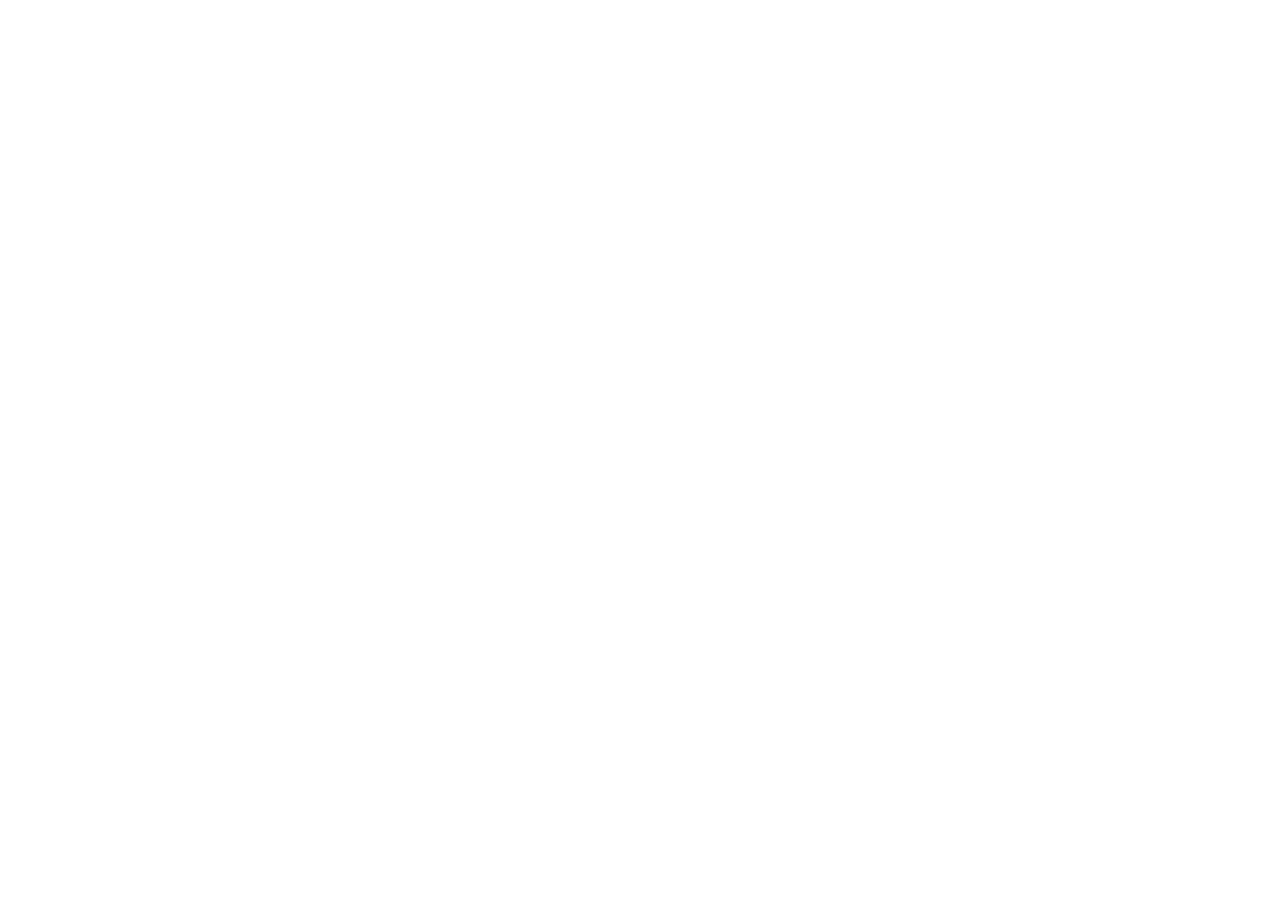
==== Emne1/Debug/index.html @ 145335c1 "debug this added" ====
<!DOCTYPE html>
<html lang="en">
<head>
    <meta charset="UTF-8">
    <meta name="viewport" content="width=device-width, initial-scale=1.0">
    <meta http-equiv="X-UA-Compatible" content="ie=edge">
    <title>HALP! I got all these errors & no idea how to fix them!</title>
</head>
<body>
   
    <div id="output"></div>
    <script>
    const outputDiv = document.getElementsById("output"); 
    const questionArray =[
        {
            question: "Hva er verdens største landpattedyr?",
            answers: {
                a: "Rød kjempekenguru",
                b: "Blåhval",
                c: "Elefant",


            correctAnswer: "Elefant"
            },

        },
        {
            question: "Hva er HEX koden for hvit?",
            answers: {
                a: "#000",
                b: "#FFF",
                c: "#AAA"
            },
            correctAnswer: "#FFF"

        },
        {
            question: "Hva er tyngst av en kilo mel, en kilo bly og en kilo fjær?",
            answers: {
                a: "BLY.",
                d: "Fjær, det er det flere av i en kilo",
                c: "Lurespørsmål!"
            },
            correctAnswer: "Lurespørsmål!"

        },
    ];
    let currentQuestion;
    let correctAnswerCounter = 0;
    let rightOrWrong = "";
    let hideOrShow = "none";    

    showQuiz();
    function showQuiz(){
        let randomQuestionIndex = Math.floor(Math.random()*questionArray.Ienght )
      
        outputDiv.innerHTML += ' Number of Correct Answers: ${correctAnswerCounter}
        ${questionArray[randomQuestionIndex].question} </br>'
        `;
        for(answer in questionArray[randomQuestionIndex]){
            outputDiv.innerHTML += `
            <li onclick="checkAnswer(this.innerHTML, ${randomQuestionIndex})">
            ${questionArray[randomQuestionIndex][answer]} 
            </li>`;
        }

        showQuiz();
       }
     function showHideResult(){
        outputDiv.innerHTML = `
        <div style="display: ${hideOrShow}"> Der hadde du ${rightOrWrong}!</div>
        `;
     }

    function checkAnswer(selectedAnswer, randomIndex){
        hideOrShow = "yes";
        rightOrWrong = "feil";
        showQuiz();
        if(selectedAnswer = questionArray[randomIndex].correctAnswer){
            rightOrWrong = "rett";
            correctAnswerCounter++;

        }
        showHideResult(buttonPress);
      
    }
    </script>
</body>
</html>
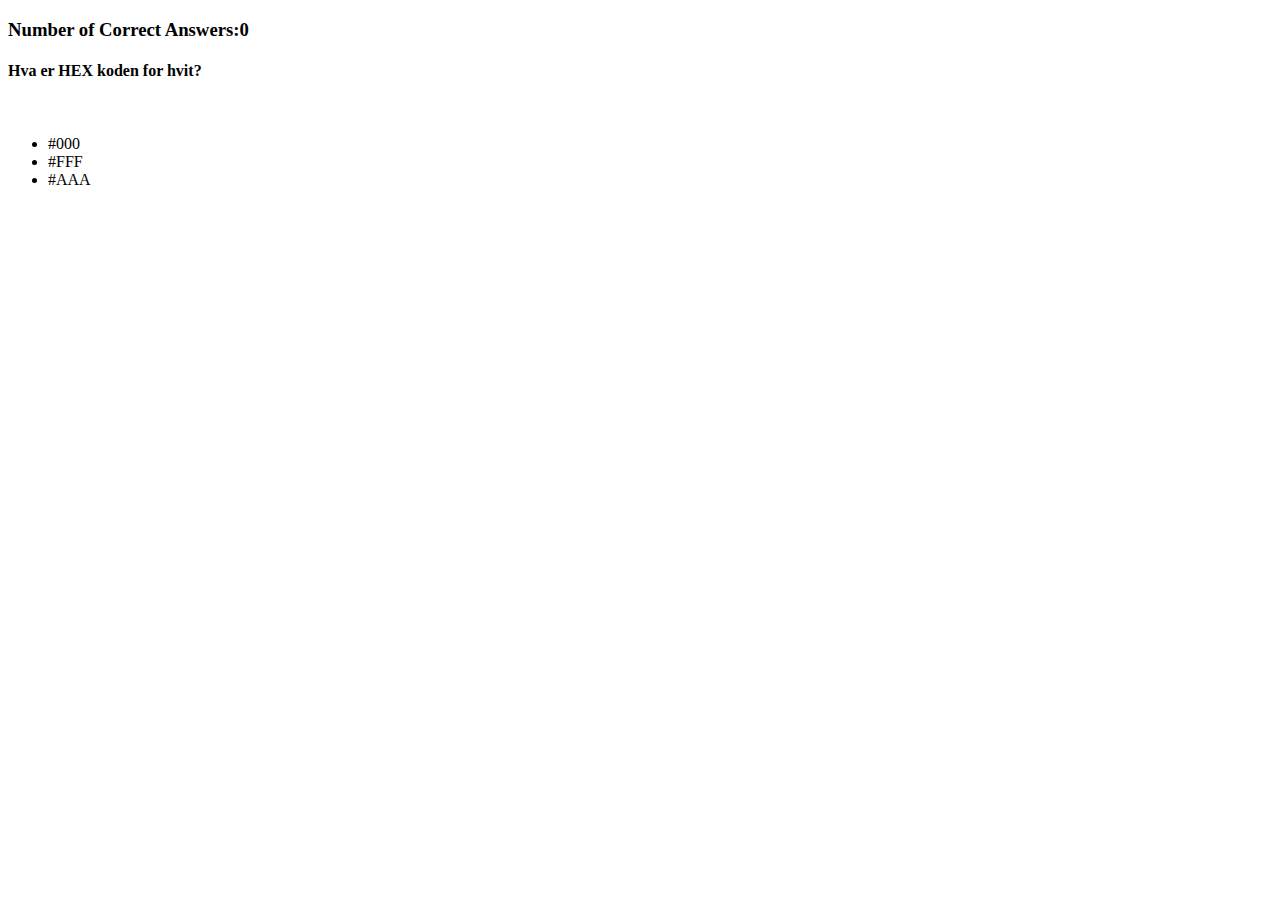
==== commit 29401b38: "partially done" ====
--- a/Emne1/Debug/index.html
+++ b/Emne1/Debug/index.html
@@ -1,89 +1,93 @@
 <!DOCTYPE html>
 <html lang="en">
-<head>
-    <meta charset="UTF-8">
-    <meta name="viewport" content="width=device-width, initial-scale=1.0">
-    <meta http-equiv="X-UA-Compatible" content="ie=edge">
-    <title>HALP! I got all these errors & no idea how to fix them!</title>
-</head>
-<body>
-   
+  <head>
+    <meta charset="UTF-8" />
+    <meta name="viewport" content="width=device-width, initial-scale=1.0" />
+    <meta http-equiv="X-UA-Compatible" content="ie=edge" />
+    <title>HELP! I got all these errors & no idea how to fix them!</title>
+  </head>
+  <body>
     <div id="output"></div>
     <script>
-    const outputDiv = document.getElementsById("output"); 
-    const questionArray =[
+      let outputDiv = document.getElementById("output");
+      const questionArray = [
         {
-            question: "Hva er verdens største landpattedyr?",
-            answers: {
-                a: "Rød kjempekenguru",
-                b: "Blåhval",
-                c: "Elefant",
-
-
-            correctAnswer: "Elefant"
-            },
-
+          question: "Hva er verdens største landpattedyr?",
+          answers: {
+            a: "Rød kjempekenguru",
+            b: "Blåhval",
+            c: "Elefant",
+          },
+          correctAnswer: "Elefant",
         },
         {
-            question: "Hva er HEX koden for hvit?",
-            answers: {
-                a: "#000",
-                b: "#FFF",
-                c: "#AAA"
-            },
-            correctAnswer: "#FFF"
-
+          question: "Hva er HEX koden for hvit?",
+          answers: {
+            a: "#000",
+            b: "#FFF",
+            c: "#AAA",
+          },
+          correctAnswer: "#FFF",
         },
         {
-            question: "Hva er tyngst av en kilo mel, en kilo bly og en kilo fjær?",
-            answers: {
-                a: "BLY.",
-                d: "Fjær, det er det flere av i en kilo",
-                c: "Lurespørsmål!"
-            },
-            correctAnswer: "Lurespørsmål!"
+          question:
+            "Hva er tyngst av en kilo mel, en kilo bly og en kilo fjær?",
+          answers: {
+            a: "BLY.",
+            b: "Fjær, det er det flere av i en kilo",
+            c: "Lurespørsmål!",
+          },
+          correctAnswer: "Lurespørsmål!",
+        },
+      ];
+      let currentQuestion;
+      let correctAnswerCounter = 0;
+      let rightOrWrong = "";
+      let hideOrShow = "none";
 
-        },
-    ];
-    let currentQuestion;
-    let correctAnswerCounter = 0;
-    let rightOrWrong = "";
-    let hideOrShow = "none";    
+      showQuiz();
+      function showQuiz() {
+        let randomQuestionIndex = Math.floor(
+          Math.random() * questionArray.length
+        );
 
-    showQuiz();
-    function showQuiz(){
-        let randomQuestionIndex = Math.floor(Math.random()*questionArray.Ienght )
-      
-        outputDiv.innerHTML += ' Number of Correct Answers: ${correctAnswerCounter}
-        ${questionArray[randomQuestionIndex].question} </br>'
-        `;
-        for(answer in questionArray[randomQuestionIndex]){
-            outputDiv.innerHTML += `
-            <li onclick="checkAnswer(this.innerHTML, ${randomQuestionIndex})">
-            ${questionArray[randomQuestionIndex][answer]} 
-            </li>`;
+        outputDiv.innerHTML = `<h3> Number of Correct Answers:${correctAnswerCounter}</h3>
+         <h4> ${questionArray[randomQuestionIndex].question}</h4> </br>
+         <ul id="ul"></ul>
+         `;
+        let html = document.getElementById("ul");
+        for (let answer in questionArray[randomQuestionIndex].answers) {
+          html.innerHTML += `
+              <li onclick="checkAnswer(this.innerText, ${randomQuestionIndex})">
+              ${questionArray[randomQuestionIndex].answers[answer]}
+              </li>`;
         }
+      }
 
+      function showHideResult() {
+        outputDiv.innerHTML += `
+          <div style="display: ${hideOrShow}"> Der hadde du ${rightOrWrong}!</div>
+          `;
+          
+      }
+
+      function checkAnswer(selectedAnswer, randomIndex) {
+        console.log(selectedAnswer);
+        console.log(questionArray[randomIndex].correctAnswer);
+        rightOrWrong = "feil";
+
+        if (selectedAnswer == questionArray[randomIndex].correctAnswer) {
+          rightOrWrong = "rett";
+          hideOrShow = "block";
+          correctAnswerCounter++;
+        } else {
+          rightOrWrong = "feil";
+          hideOrShow = "none";
+        }
         showQuiz();
-       }
-     function showHideResult(){
-        outputDiv.innerHTML = `
-        <div style="display: ${hideOrShow}"> Der hadde du ${rightOrWrong}!</div>
-        `;
-     }
-
-    function checkAnswer(selectedAnswer, randomIndex){
-        hideOrShow = "yes";
-        rightOrWrong = "feil";
-        showQuiz();
-        if(selectedAnswer = questionArray[randomIndex].correctAnswer){
-            rightOrWrong = "rett";
-            correctAnswerCounter++;
-
-        }
-        showHideResult(buttonPress);
-      
-    }
+        showHideResult();
+        
+      }
     </script>
-</body>
-</html>+  </body>
+</html>
